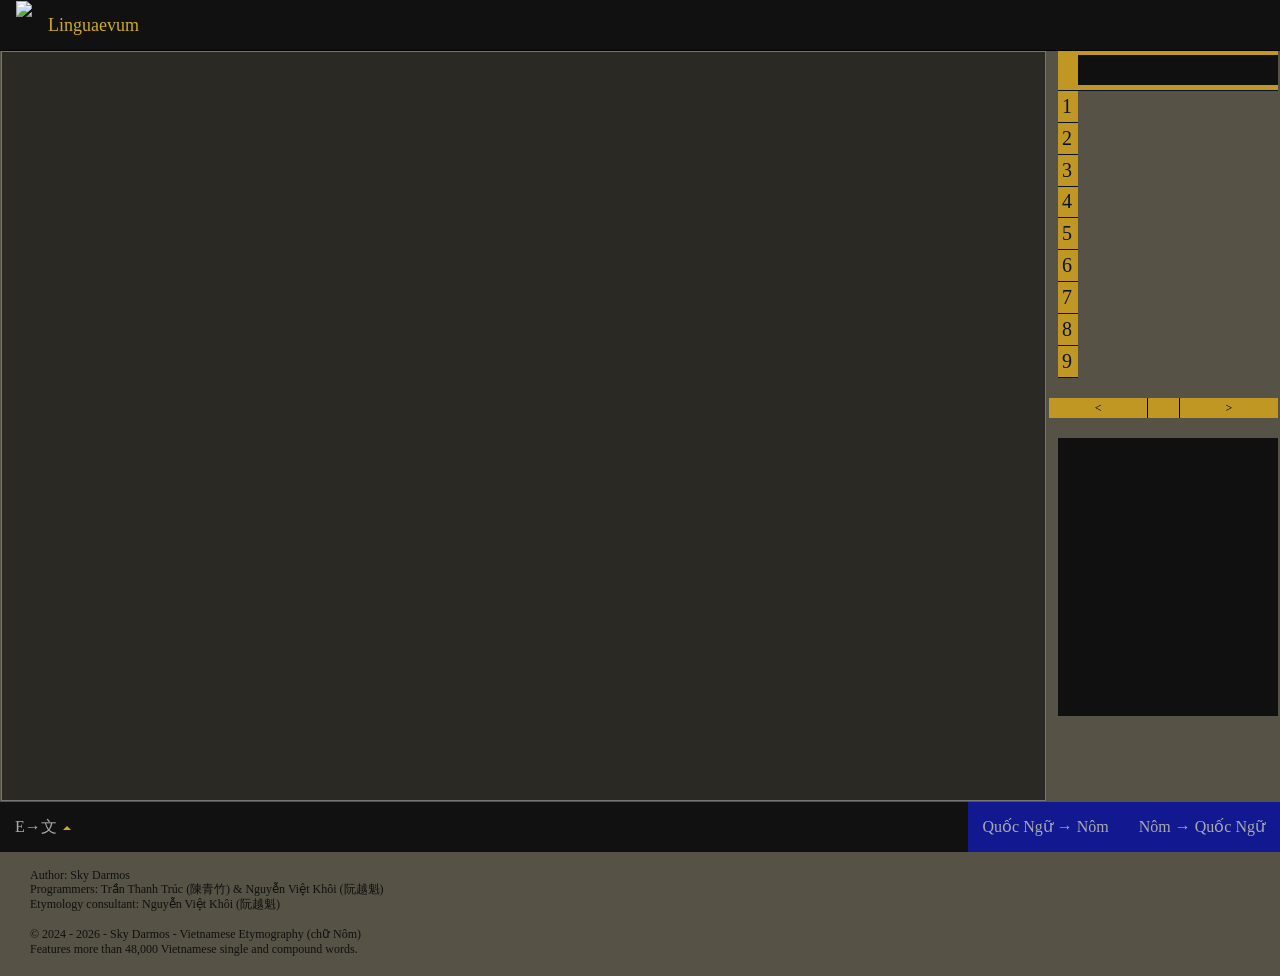
==== index.html @ 46ecf261 "optimize database format and query efficiency" ====
<!DOCTYPE html>
<html lang="en">
<head>
<meta charset="utf-8">
<meta name="viewport" content="width=device-width, initial-scale=1.0">
<title>Sinogram IME - Linguaevum</title>
<link rel="shortcut icon" type="image/x-icon" href="favicon.ico">
<link href="./css/styles.css" rel="stylesheet">

<script async src="https://www.googletagmanager.com/gtag/js?id=G-T99S46KJ26"></script>
<script>
  window.dataLayer = window.dataLayer || [];
  function gtag(){dataLayer.push(arguments);}
  gtag('js', new Date());
  gtag('config', 'G-T99S46KJ26');
</script>
</head>
<body>

<input type="hidden" id="DictGuide" value="Press SHIFT">

<div id="waitscreen"></div>

<div class="navbar navbar-inverse navbar-fixed-top">
    <div class="container">
        <div class="navbar-header">
            <img src="./Resources/tho.png" class="logo">
            <a class="navbar-brand" href="./">Linguaevum</a>
        </div>
    </div>
</div>

<div class="jumbotron">
    <table class="jumbotron-layout-table">
        <tr>
            <td class="jumbotron-main-cell">
                <textarea id="txtPad" onclick="offpad()"></textarea>
                <div id="txtPadout" onchange="focuspad()" onfocus="focuspad()"></div>
                <button id="copy_button" onclick="share()">Copy</button>
            </td>
            <td class="jumbotron-side-cell">
                <table id="outlist">
                    <tr>
                        <td></td>
                        <td><div id="rubytype"></div></td>
                    </tr>
                    <tr><td>1</td><td id="w1" class="outopt" onclick="setSelectedIndex(1)"></td></tr>
                    <tr><td>2</td><td id="w2" class="outopt" onclick="setSelectedIndex(2)"></td></tr>
                    <tr><td>3</td><td id="w3" class="outopt" onclick="setSelectedIndex(3)"></td></tr>
                    <tr><td>4</td><td id="w4" class="outopt" onclick="setSelectedIndex(4)"></td></tr>
                    <tr><td>5</td><td id="w5" class="outopt" onclick="setSelectedIndex(5)"></td></tr>
                    <tr><td>6</td><td id="w6" class="outopt" onclick="setSelectedIndex(6)"></td></tr>
                    <tr><td>7</td><td id="w7" class="outopt" onclick="setSelectedIndex(7)"></td></tr>
                    <tr><td>8</td><td id="w8" class="outopt" onclick="setSelectedIndex(8)"></td></tr>
                    <tr><td>9</td><td id="w9" class="outopt" onclick="setSelectedIndex(9)"></td></tr>
                </table>
                <table class="pager">
                    <tr>
                        <td onclick="leftopt()">&lt;</td>
                        <td></td>
                        <td onclick="rightopt()">&gt;</td>
                    </tr>
                </table>
                <div id="example" class="scrollable-menu"></div>
            </td>
        </tr>
    </table>
</div>

<nav class="navbar navbar-inverse wave-nav">
    <div class="container-fluid">
        <div class="navbar-header navbar-header-left">
            <ul class="nav navbar-nav navbar-left">
                <li class="dropup">
                    <a class="dropdown-toggle" data-toggle="dropdown">
                        <span id="kbname">E→文</span>
                        <span class="caret"></span>
                    </a>
                    <ul class="dropdown-menu">
                        <li id="kb0" onclick="optkeyboard(0)"><a>QWERTY→Sinograms</a></li>
                        <li id="kb1" onclick="optkeyboard(1)"><a>QWERTY→Phonograms</a></li>
                        <li id="kb2" onclick="optkeyboard(2)"><a>Phonograms→Sinograms</a></li>
                    </ul>
                </li>
            </ul>
        </div>
        <div class="navbar-header navbar-header-right">
            <ul class="nav navbar-nav navbar-right">
                <li class="convert-item">
                    <a class="convert-link" onclick="convertpad(1,20)" title="Convert romanized Quốc Ngữ text to Hán Nôm characters">Quốc Ngữ → Nôm</a>
                </li>
                <li class="convert-item">
                    <a class="convert-link" onclick="convertpad(0,20)" title="Convert Hán Nôm characters to romanized Quốc Ngữ text">Nôm → Quốc Ngữ</a>
                </li>
            </ul>
        </div>
    </div>
</nav>

<footer>
    <br><p class="footer-line">Author: Sky Darmos</p>
    <p class="footer-line">Programmers: Trần Thanh Trúc (陳青竹) & Nguyễn Việt Khôi (阮越魁)</p>
    <p class="footer-line">Etymology consultant: Nguyễn Việt Khôi (阮越魁)</p><br>
    <p class="footer-line">© 2024 - 2026 - Sky Darmos - Vietnamese Etymography (chữ Nôm)</p>
    <p class="footer-line">Features more than 48,000 Vietnamese single and compound words. </p>
</footer>

<script src="./Scripts/imedata.js"></script>
<script src="./Scripts/ime.js"></script>
<script src="./Scripts/dropdown.js"></script>
<script>
// The site used to be two separate pages (index.html for desktop, IMEmobile.html
// for touch devices) purely because of this one difference: touch keyboards don't
// reliably fire keypress/keyCode events, so composition has to be inferred by
// diffing txtPad's value on 'keyup' instead of reading key events directly.
// Both handlers now live together in ime.js (txtPadKeyInput for touch,
// txtPadKeyPressed/txtPadKeyTyped for physical keyboards); this is just the
// switch that picks which one to attach.
(function () {
    var txtPad = document.getElementById('txtPad');
    var usesTouchInput = ('ontouchstart' in window) || (navigator.maxTouchPoints > 0);

    if (usesTouchInput) {
        txtPad.addEventListener('keyup', txtPadKeyInput);
    } else {
        txtPad.addEventListener('keypress', txtPadKeyTyped);
        txtPad.addEventListener('keydown', txtPadKeyPressed);
        txtPad.addEventListener('keyup', txtPadKeyReleased);
    }
})();
</script>
</body>
</html>
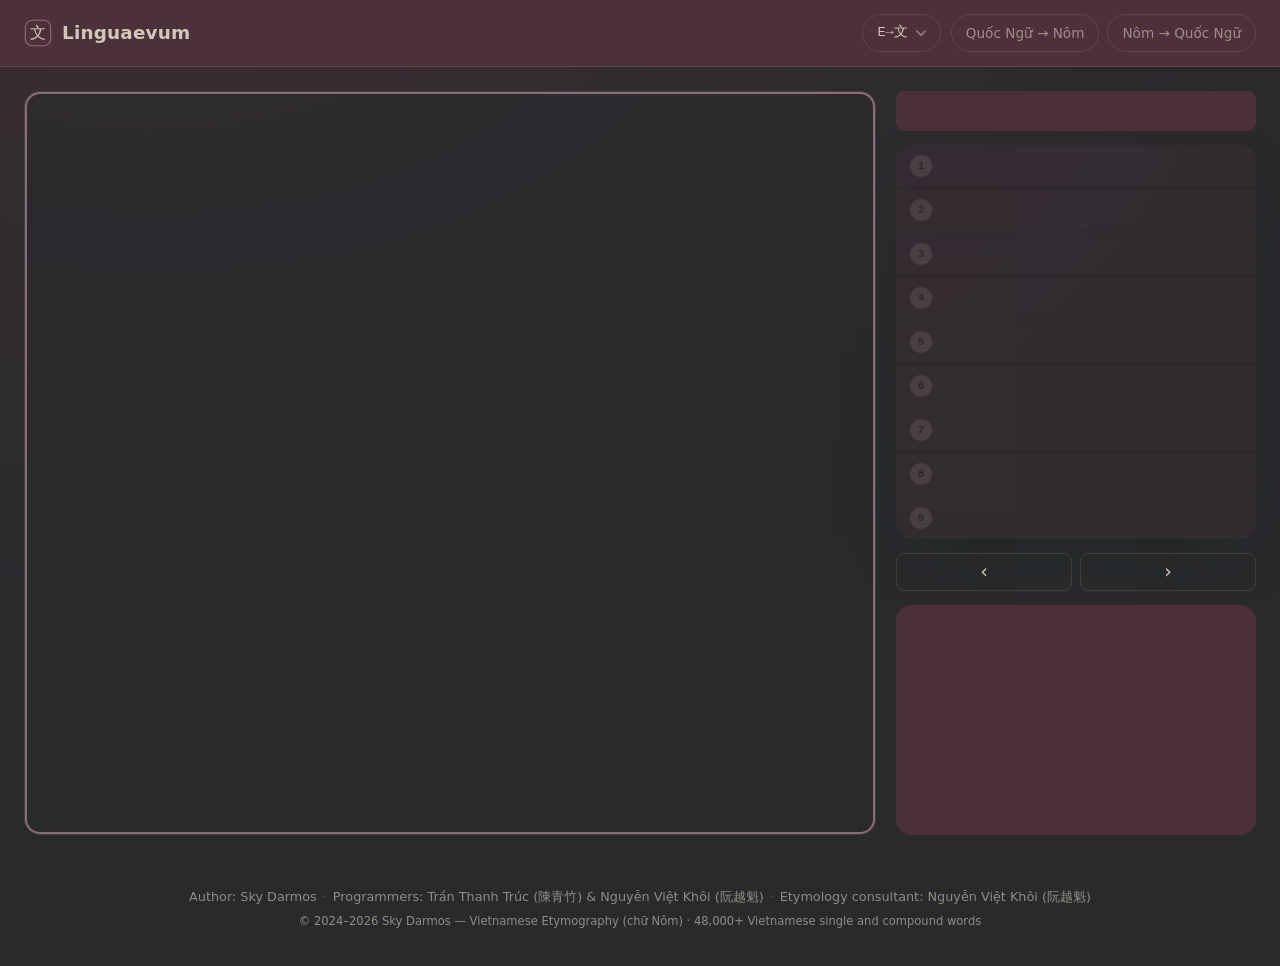
==== commit a287dc7e: "changed skin" ====
--- a/index.html
+++ b/index.html
@@ -3,8 +3,9 @@
 <head>
 <meta charset="utf-8">
 <meta name="viewport" content="width=device-width, initial-scale=1.0">
-<title>Sinogram IME - Linguaevum</title>
-<link rel="shortcut icon" type="image/x-icon" href="favicon.ico">
+<title>Linguaevum — Sinogram IME for Vietnamese Hán Nôm</title>
+<meta name="description" content="Type Vietnamese Quốc Ngữ and convert it to Hán Nôm (chữ Nôm) Sinographs, or the reverse, with a compound-aware dictionary of 48,000+ words.">
+<link rel="icon" type="image/svg+xml" href="./favicon.svg">
 <link href="./css/styles.css" rel="stylesheet">
 
 <script async src="https://www.googletagmanager.com/gtag/js?id=G-T99S46KJ26"></script>
@@ -17,92 +18,94 @@
 </head>
 <body>
 
-<input type="hidden" id="DictGuide" value="Press SHIFT">
+<a class="skip-link" href="#txtPad">Skip to composition field</a>
 
-<div id="waitscreen"></div>
+<input type="hidden" id="DictGuide" value="Hold Shift to see an example">
 
-<div class="navbar navbar-inverse navbar-fixed-top">
-    <div class="container">
-        <div class="navbar-header">
-            <img src="./Resources/tho.png" class="logo">
-            <a class="navbar-brand" href="./">Linguaevum</a>
-        </div>
-    </div>
+<div id="waitscreen" class="waitscreen" role="status" aria-live="polite">
+  <div class="waitscreen__spinner" aria-hidden="true">
+    <img src="./favicon.svg" alt="" class="waitscreen__mark">
+  </div>
+  <p class="waitscreen__text">Loading the Sino-Nôm dictionary…</p>
 </div>
 
-<div class="jumbotron">
-    <table class="jumbotron-layout-table">
-        <tr>
-            <td class="jumbotron-main-cell">
-                <textarea id="txtPad" onclick="offpad()"></textarea>
-                <div id="txtPadout" onchange="focuspad()" onfocus="focuspad()"></div>
-                <button id="copy_button" onclick="share()">Copy</button>
-            </td>
-            <td class="jumbotron-side-cell">
-                <table id="outlist">
-                    <tr>
-                        <td></td>
-                        <td><div id="rubytype"></div></td>
-                    </tr>
-                    <tr><td>1</td><td id="w1" class="outopt" onclick="setSelectedIndex(1)"></td></tr>
-                    <tr><td>2</td><td id="w2" class="outopt" onclick="setSelectedIndex(2)"></td></tr>
-                    <tr><td>3</td><td id="w3" class="outopt" onclick="setSelectedIndex(3)"></td></tr>
-                    <tr><td>4</td><td id="w4" class="outopt" onclick="setSelectedIndex(4)"></td></tr>
-                    <tr><td>5</td><td id="w5" class="outopt" onclick="setSelectedIndex(5)"></td></tr>
-                    <tr><td>6</td><td id="w6" class="outopt" onclick="setSelectedIndex(6)"></td></tr>
-                    <tr><td>7</td><td id="w7" class="outopt" onclick="setSelectedIndex(7)"></td></tr>
-                    <tr><td>8</td><td id="w8" class="outopt" onclick="setSelectedIndex(8)"></td></tr>
-                    <tr><td>9</td><td id="w9" class="outopt" onclick="setSelectedIndex(9)"></td></tr>
-                </table>
-                <table class="pager">
-                    <tr>
-                        <td onclick="leftopt()">&lt;</td>
-                        <td></td>
-                        <td onclick="rightopt()">&gt;</td>
-                    </tr>
-                </table>
-                <div id="example" class="scrollable-menu"></div>
-            </td>
-        </tr>
-    </table>
-</div>
+<header class="site-header">
+  <div class="site-header__inner">
+    <a class="brand" href="./">
+      <img src="./favicon.svg" alt="" class="brand-mark" width="28" height="28">
+      <span class="brand-name">Linguaevum</span>
+    </a>
 
-<nav class="navbar navbar-inverse wave-nav">
-    <div class="container-fluid">
-        <div class="navbar-header navbar-header-left">
-            <ul class="nav navbar-nav navbar-left">
-                <li class="dropup">
-                    <a class="dropdown-toggle" data-toggle="dropdown">
-                        <span id="kbname">E→文</span>
-                        <span class="caret"></span>
-                    </a>
-                    <ul class="dropdown-menu">
-                        <li id="kb0" onclick="optkeyboard(0)"><a>QWERTY→Sinograms</a></li>
-                        <li id="kb1" onclick="optkeyboard(1)"><a>QWERTY→Phonograms</a></li>
-                        <li id="kb2" onclick="optkeyboard(2)"><a>Phonograms→Sinograms</a></li>
-                    </ul>
-                </li>
-            </ul>
-        </div>
-        <div class="navbar-header navbar-header-right">
-            <ul class="nav navbar-nav navbar-right">
-                <li class="convert-item">
-                    <a class="convert-link" onclick="convertpad(1,20)" title="Convert romanized Quốc Ngữ text to Hán Nôm characters">Quốc Ngữ → Nôm</a>
-                </li>
-                <li class="convert-item">
-                    <a class="convert-link" onclick="convertpad(0,20)" title="Convert Hán Nôm characters to romanized Quốc Ngữ text">Nôm → Quốc Ngữ</a>
-                </li>
-            </ul>
-        </div>
+    <div class="toolbar">
+      <div class="menu" id="mode-menu">
+        <button type="button" class="menu-toggle" data-toggle="menu" aria-haspopup="true" aria-expanded="false" aria-controls="mode-menu-panel">
+          <span id="kbname">E→文</span>
+          <svg class="menu-caret" viewBox="0 0 12 8" width="10" height="7" aria-hidden="true">
+            <path d="M1 1l5 5 5-5" fill="none" stroke="currentColor" stroke-width="1.6" stroke-linecap="round" stroke-linejoin="round"/>
+          </svg>
+        </button>
+        <ul class="menu-panel" id="mode-menu-panel">
+          <li><button type="button" id="kb0" class="menu-item" onclick="optkeyboard(0)">QWERTY → Sinograms</button></li>
+          <li><button type="button" id="kb1" class="menu-item" onclick="optkeyboard(1)">QWERTY → Phonograms</button></li>
+          <li><button type="button" id="kb2" class="menu-item" onclick="optkeyboard(2)">Phonograms → Sinograms</button></li>
+        </ul>
+      </div>
+
+      <div class="convert-group" role="group" aria-label="Convert direction">
+        <button type="button" class="convert-btn" onclick="convertpad(1,20)" title="Convert romanized Quốc Ngữ text to Hán Nôm characters">Quốc Ngữ → Nôm</button>
+        <button type="button" class="convert-btn" onclick="convertpad(0,20)" title="Convert Hán Nôm characters to romanized Quốc Ngữ text">Nôm → Quốc Ngữ</button>
+      </div>
     </div>
-</nav>
+  </div>
+</header>
 
-<footer>
-    <br><p class="footer-line">Author: Sky Darmos</p>
-    <p class="footer-line">Programmers: Trần Thanh Trúc (陳青竹) & Nguyễn Việt Khôi (阮越魁)</p>
-    <p class="footer-line">Etymology consultant: Nguyễn Việt Khôi (阮越魁)</p><br>
-    <p class="footer-line">© 2024 - 2026 - Sky Darmos - Vietnamese Etymography (chữ Nôm)</p>
-    <p class="footer-line">Features more than 48,000 Vietnamese single and compound words. </p>
+<main class="workbench">
+  <section class="input-pane" aria-label="Text composition">
+    <label for="txtPad" class="visually-hidden">Compose text</label>
+    <textarea id="txtPad" class="pad" onclick="offpad()" spellcheck="false" autocomplete="off" autocapitalize="off"></textarea>
+
+    <div id="output-panel" class="output-panel">
+      <div id="txtPadout" class="pad" role="status" aria-live="polite" aria-label="Converted text"></div>
+      <button type="button" id="copy_button" class="copy-btn" onclick="share()">
+        <span class="copy-btn__label">Copy</span>
+        <span class="copy-btn__label copy-btn__label--copied">Copied</span>
+      </button>
+    </div>
+  </section>
+
+  <aside class="side-rail" aria-label="Candidates">
+    <div id="rubytype" class="composition"></div>
+
+    <div id="outlist" class="candidate-list" aria-label="Character candidates">
+      <button type="button" class="outopt" id="w1" onclick="setSelectedIndex(1)" aria-selected="false"></button>
+      <button type="button" class="outopt" id="w2" onclick="setSelectedIndex(2)" aria-selected="false"></button>
+      <button type="button" class="outopt" id="w3" onclick="setSelectedIndex(3)" aria-selected="false"></button>
+      <button type="button" class="outopt" id="w4" onclick="setSelectedIndex(4)" aria-selected="false"></button>
+      <button type="button" class="outopt" id="w5" onclick="setSelectedIndex(5)" aria-selected="false"></button>
+      <button type="button" class="outopt" id="w6" onclick="setSelectedIndex(6)" aria-selected="false"></button>
+      <button type="button" class="outopt" id="w7" onclick="setSelectedIndex(7)" aria-selected="false"></button>
+      <button type="button" class="outopt" id="w8" onclick="setSelectedIndex(8)" aria-selected="false"></button>
+      <button type="button" class="outopt" id="w9" onclick="setSelectedIndex(9)" aria-selected="false"></button>
+    </div>
+
+    <div class="pager" role="group" aria-label="More candidates">
+      <button type="button" class="pager-btn" onclick="leftopt()" aria-label="Previous candidates">‹</button>
+      <button type="button" class="pager-btn" onclick="rightopt()" aria-label="Next candidates">›</button>
+    </div>
+
+    <div id="example" class="examples scrollable-menu"></div>
+  </aside>
+</main>
+
+<footer class="site-footer">
+  <p class="site-footer__credits">
+    <span>Author: Sky Darmos</span>
+    <span class="dot" aria-hidden="true">·</span>
+    <span>Programmers: Trần Thanh Trúc (陳青竹) &amp; Nguyễn Việt Khôi (阮越魁)</span>
+    <span class="dot" aria-hidden="true">·</span>
+    <span>Etymology consultant: Nguyễn Việt Khôi (阮越魁)</span>
+  </p>
+  <p class="site-footer__meta">© 2024–2026 Sky Darmos — Vietnamese Etymography (chữ Nôm) · 48,000+ Vietnamese single and compound words</p>
 </footer>
 
 <script src="./Scripts/imedata.js"></script>
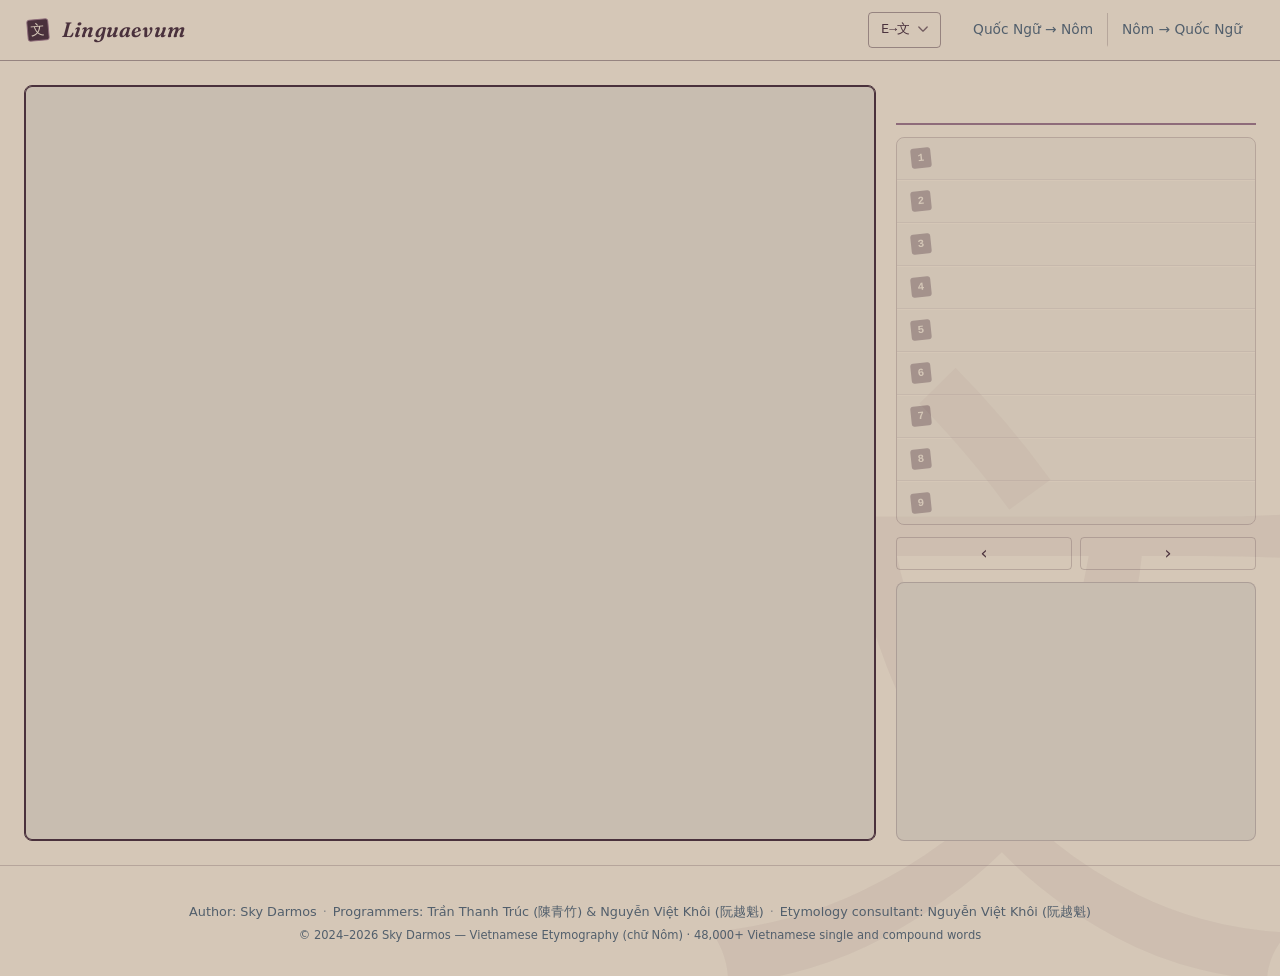
==== commit ebee0a00: "paper-ink theme" ====
--- a/index.html
+++ b/index.html
@@ -6,6 +6,9 @@
 <title>Linguaevum — Sinogram IME for Vietnamese Hán Nôm</title>
 <meta name="description" content="Type Vietnamese Quốc Ngữ and convert it to Hán Nôm (chữ Nôm) Sinographs, or the reverse, with a compound-aware dictionary of 48,000+ words.">
 <link rel="icon" type="image/svg+xml" href="./favicon.svg">
+<link rel="preconnect" href="https://fonts.googleapis.com">
+<link rel="preconnect" href="https://fonts.gstatic.com" crossorigin>
+<link href="https://fonts.googleapis.com/css2?family=Fraunces:ital,wght@0,500;0,600;1,500;1,600&display=swap" rel="stylesheet">
 <link href="./css/styles.css" rel="stylesheet">
 
 <script async src="https://www.googletagmanager.com/gtag/js?id=G-T99S46KJ26"></script>
--- a/css/styles.css
+++ b/css/styles.css
@@ -0,0 +1,740 @@
+/* ==========================================================================
+   Linguaevum — Sinogram IME
+   Skin: "ink on paper" — a chop-stamp / manuscript reading built from
+   exactly four colors, each doing one job:
+
+     --paper (Oyster Linen)  page ground, and the reversed-out text that
+                              sits on filled ink/accent shapes
+     --ink   (Smoked Plum)   body copy, structure, filled buttons, the
+                              selected-candidate state, the seal stamp
+     --slate (Slate Blue)    hairline borders, muted/secondary text,
+                              panel tint
+     --mauve (Heather Mauve) the one accent — focus rings, hover states,
+                              links, the composition caret rule
+
+   No fifth color. No dark-mode glass panels. The previous skin was a
+   dark translucent-card UI; this one reads like a page from a Nôm
+   printed text — paper ground, ink-stamped controls, hairline rules
+   instead of shadows. See design notes at the end of this file.
+   ========================================================================== */
+
+:root {
+  --paper: #D5C7B7;
+  --mauve: #8E6B7A;
+  --slate: #525F6C;
+  --ink: #4A313C;
+
+  --color-bg: var(--paper);
+  --color-surface: color-mix(in srgb, var(--paper) 90%, var(--slate) 10%);
+  --color-surface-strong: color-mix(in srgb, var(--paper) 80%, var(--slate) 20%);
+  --color-text: var(--ink);
+  --color-text-muted: var(--slate);
+  --color-on-ink: var(--paper);
+  --color-accent: var(--mauve);
+  --color-border: color-mix(in srgb, var(--ink) 22%, transparent);
+  --color-border-strong: color-mix(in srgb, var(--ink) 45%, transparent);
+  --color-hover-fill: color-mix(in srgb, var(--paper) 78%, var(--mauve) 22%);
+  --color-watermark: color-mix(in srgb, var(--ink) 5%, transparent);
+
+  --radius-sm: 4px;
+  --radius-md: 8px;
+  --radius-full: 999px;
+
+  --font-ui: Lexend, system-ui, -apple-system, sans-serif;
+  --font-display: 'Fraunces', Lexend, Georgia, serif;
+  --font-mono: ui-monospace, "SF Mono", Menlo, Consolas, monospace;
+  --font-content: Lexend, SimSun, SimSun-ExtB, SimSun-ExtG, Jigmo3, HanaMinA, HanaMinB,
+    "BabelStone Han", Sawndip, "Nom Na Tong", 'Han-Nom Gothic Supplement';
+
+  --header-h: 64px;
+}
+
+/* ---- Reset ---------------------------------------------------------- */
+
+*, *::before, *::after { box-sizing: border-box; }
+
+html {
+  -webkit-text-size-adjust: 100%;
+  -webkit-tap-highlight-color: transparent;
+}
+
+body {
+  margin: 0;
+  min-height: 100vh;
+  min-height: 100dvh;
+  font-family: var(--font-ui);
+  font-size: 16px;
+  line-height: 1.5;
+  color: var(--color-text);
+  background: var(--color-bg);
+  position: relative;
+}
+
+/* The one deliberate flourish: a huge, near-invisible 文 watermark
+   anchored to the page corner. Everything else in this skin is quiet
+   hairlines and flat fills — this is the single place spending that
+   boldness, per the brief's own subject matter. */
+body::before {
+  content: "文";
+  position: fixed;
+  right: -4vw;
+  bottom: -12vh;
+  font-family: var(--font-content);
+  font-size: min(60vw, 640px);
+  line-height: 1;
+  color: var(--color-watermark);
+  pointer-events: none;
+  z-index: 0;
+  user-select: none;
+}
+
+a { color: inherit; text-decoration: none; cursor: pointer; }
+
+button {
+  margin: 0;
+  padding: 0;
+  border: 0;
+  background: none;
+  font-family: inherit;
+  font-size: inherit;
+  line-height: inherit;
+  color: inherit;
+  cursor: pointer;
+  -webkit-appearance: none;
+  appearance: none;
+}
+
+textarea { font-family: inherit; }
+
+table { border-collapse: collapse; border-spacing: 0; }
+img { vertical-align: middle; max-width: 100%; }
+
+a:focus-visible,
+button:focus-visible,
+[tabindex]:focus-visible {
+  outline: 2px solid var(--ink);
+  outline-offset: 2px;
+  border-radius: var(--radius-sm);
+}
+
+@media (prefers-reduced-motion: reduce) {
+  *, *::before, *::after {
+    animation-duration: 0.01ms !important;
+    animation-iteration-count: 1 !important;
+    transition-duration: 0.01ms !important;
+    scroll-behavior: auto !important;
+  }
+}
+
+/* ---- Fonts ------------------------------------------------------------ */
+/* Content font stack is untouched — load-bearing glyph coverage for
+   Hán Nôm rendering, not a style choice. Fraunces (UI display face,
+   loaded via <link> in index.html) is new: it carries the "printed
+   manuscript" character on the wordmark and the waitscreen line, while
+   Lexend keeps handling body/chrome for legibility. */
+
+@font-face {
+  font-family: Lexend;
+  src: url('../fonts/Lexend-VariableFont_wght.ttf') format('truetype');
+  font-display: swap
+}
+
+@font-face {
+  font-family: 'Han-Nom Gothic Supplement';
+  src: local('Han-Nom Gothic'), url('../fonts/hannom-gothic-supplement.woff') format('woff'), url('../fonts/hannom-gothic-supplement.ttf') format('truetype');
+  font-display: swap
+}
+
+@font-face {
+  font-family: Sawndip;
+  src: url('../fonts/Sawndip0.ttf') format('truetype');
+  font-display: swap
+}
+
+@font-face {
+  font-family: Jigmo3;
+  src: url('../fonts/Jigmo3.ttf') format('truetype');
+  font-display: swap
+}
+
+@font-face {
+  font-family: "Nom Na Tong";
+  src: url('../fonts/NomNaTongLight.ttf#iefix') format('embedded-opentype');
+  font-display: swap
+}
+
+@font-face {
+  font-family: SimSun;
+  src: url('../fonts/simsun.ttc') format('truetype');
+  font-display: swap
+}
+
+@font-face {
+  font-family: SimSun-ExtB;
+  src: url('../fonts/simsunb.ttf') format('truetype');
+  font-display: swap
+}
+
+@font-face {
+  font-family: SimSun-ExtG;
+  src: url('../fonts/SimsunExtG.ttf') format('truetype');
+  font-display: swap
+}
+
+@font-face {
+  font-family: "BabelStone Han";
+  src: url('../fonts/BabelStoneHan.ttf') format('truetype');
+  font-display: swap
+}
+
+/* ---- Utility ------------------------------------------------------------ */
+
+.visually-hidden {
+  position: absolute;
+  width: 1px;
+  height: 1px;
+  padding: 0;
+  margin: -1px;
+  overflow: hidden;
+  clip: rect(0, 0, 0, 0);
+  white-space: nowrap;
+  border: 0;
+}
+
+.skip-link {
+  position: absolute;
+  top: -100%;
+  left: 12px;
+  z-index: 1200;
+  padding: 10px 16px;
+  background: var(--ink);
+  color: var(--color-on-ink);
+  border-radius: var(--radius-sm);
+  font-weight: 600;
+  transition: top .15s ease;
+}
+
+.skip-link:focus {
+  top: 12px;
+  outline: 2px solid var(--mauve);
+  outline-offset: 2px;
+}
+
+/* ---- Waitscreen ---------------------------------------------------- */
+
+.waitscreen {
+  position: fixed;
+  inset: 0;
+  z-index: 1000;
+  display: flex;
+  flex-direction: column;
+  align-items: center;
+  justify-content: center;
+  gap: 16px;
+  background: var(--color-bg);
+}
+
+.waitscreen__spinner {
+  position: relative;
+  width: 52px;
+  height: 52px;
+  display: flex;
+  align-items: center;
+  justify-content: center;
+}
+
+.waitscreen__spinner::before {
+  content: "";
+  position: absolute;
+  inset: -10px;
+  border-radius: 50%;
+  border: 2px solid var(--color-border);
+  border-top-color: var(--mauve);
+  animation: linguaevum-spin 0.9s linear infinite;
+}
+
+.waitscreen__mark {
+  width: 40px;
+  height: 40px;
+}
+
+.waitscreen__text {
+  margin: 0;
+  font-family: var(--font-display);
+  font-style: italic;
+  font-size: 1.05rem;
+  color: var(--color-text-muted);
+}
+
+@keyframes linguaevum-spin {
+  to { transform: rotate(360deg); }
+}
+
+/* ---- Header ---------------------------------------------------------
+   Flat paper ground, a single hairline rule underneath — a page break,
+   not a filled toolbar. */
+
+.site-header {
+  position: sticky;
+  top: 0;
+  z-index: 100;
+  background: var(--color-bg);
+  border-bottom: 1px solid var(--color-border-strong);
+}
+
+.site-header__inner {
+  max-width: 1400px;
+  margin: 0 auto;
+  padding: 12px 24px;
+  display: flex;
+  flex-wrap: wrap;
+  align-items: center;
+  justify-content: space-between;
+  gap: 12px;
+}
+
+.brand {
+  display: flex;
+  align-items: center;
+  gap: 10px;
+}
+
+.brand:hover .brand-name, .brand:focus-visible .brand-name {
+  color: var(--mauve);
+}
+
+.brand-mark {
+  flex: 0 0 auto;
+}
+
+.brand-name {
+  font-family: var(--font-display);
+  font-style: italic;
+  font-weight: 600;
+  font-size: 1.3rem;
+  letter-spacing: .01em;
+  white-space: nowrap;
+  transition: color .12s ease;
+}
+
+.toolbar {
+  display: flex;
+  flex-wrap: wrap;
+  align-items: center;
+  gap: 18px;
+}
+
+/* ---- Menu (mode picker) ------------------------------------------------
+   Rectangular chip, hairline border, small radius — a stamped tab, not
+   a pill. Fills solid ink on open/hover rather than floating a shadow. */
+
+.menu {
+  position: relative;
+}
+
+.menu-toggle {
+  display: flex;
+  align-items: center;
+  gap: 8px;
+  padding: 7px 12px;
+  border: 1px solid var(--color-border-strong);
+  border-radius: var(--radius-sm);
+  color: var(--color-text);
+  font-family: var(--font-mono);
+  font-size: .82rem;
+  transition: background-color .12s ease, color .12s ease;
+}
+
+.menu-toggle:hover,
+.menu.is-open .menu-toggle {
+  background: var(--ink);
+  color: var(--color-on-ink);
+  border-color: var(--ink);
+}
+
+.menu-caret {
+  color: currentColor;
+  opacity: .7;
+  transition: transform .15s ease;
+}
+
+.menu.is-open .menu-caret {
+  transform: rotate(180deg);
+}
+
+.menu-panel {
+  position: absolute;
+  top: calc(100% + 6px);
+  left: 0;
+  z-index: 110;
+  min-width: 230px;
+  margin: 0;
+  padding: 4px;
+  list-style: none;
+  background: var(--color-bg);
+  border: 1px solid var(--color-border-strong);
+  border-radius: var(--radius-sm);
+  opacity: 0;
+  visibility: hidden;
+  transform: translateY(-4px);
+  transition: opacity .12s ease, transform .12s ease, visibility .12s;
+}
+
+.menu.is-open .menu-panel {
+  opacity: 1;
+  visibility: visible;
+  transform: translateY(0);
+}
+
+.menu-item {
+  display: block;
+  width: 100%;
+  padding: 8px 10px;
+  border-radius: var(--radius-sm);
+  color: var(--color-text);
+  font-size: .88rem;
+  text-align: left;
+}
+
+.menu-item:hover {
+  background: var(--color-hover-fill);
+  color: var(--ink);
+}
+
+/* ---- Convert direction ------------------------------------------------
+   Text buttons with an underline accent, split by a hairline divider —
+   two facing pages of a book, not a button pair. */
+
+.convert-group {
+  display: flex;
+  align-items: center;
+  gap: 0;
+}
+
+.convert-btn {
+  position: relative;
+  padding: 6px 14px;
+  color: var(--color-text-muted);
+  font-size: .86rem;
+  white-space: nowrap;
+  border-bottom: 2px solid transparent;
+  transition: color .15s ease, border-color .15s ease;
+}
+
+.convert-group .convert-btn + .convert-btn {
+  border-left: 1px solid var(--color-border);
+}
+
+.convert-btn:hover {
+  color: var(--ink);
+  border-bottom-color: var(--mauve);
+}
+
+/* ---- Workbench (main grid) ------------------------------------------ */
+
+.workbench {
+  position: relative;
+  z-index: 1;
+  max-width: 1400px;
+  margin: 0 auto;
+  padding: 24px;
+  display: grid;
+  grid-template-columns: minmax(0, 1fr) minmax(280px, 360px);
+  gap: 20px;
+}
+
+/* ---- Input pane ------------------------------------------------------ */
+
+.input-pane {
+  position: relative;
+  min-width: 0;
+  display: flex;
+  align-items: stretch;
+  gap: 16px;
+  height: calc(100dvh - var(--header-h) - 80px);
+}
+
+.pad {
+  display: block;
+  width: 100%;
+  min-width: 0;
+  flex: 1 1 0;
+  padding: 20px;
+  border: 1px solid var(--color-border);
+  border-radius: var(--radius-md);
+  background: var(--color-surface);
+  color: var(--color-text);
+  font-family: var(--font-content);
+  font-size: clamp(16px, 1.3vw, 20px);
+  line-height: 1.6;
+  resize: none;
+  height: 100%;
+}
+
+#txtPad { outline: none; }
+
+#txtPad::placeholder { color: var(--color-text-muted); }
+
+#txtPad:focus-visible {
+  border-color: var(--ink);
+  box-shadow: inset 0 0 0 1px var(--ink);
+}
+
+.output-panel {
+  position: relative;
+  display: none;
+  flex: 1 1 0;
+  min-width: 0;
+}
+
+#txtPadout {
+  height: 100%;
+  overflow: auto;
+  background: var(--color-surface-strong);
+}
+
+.copy-btn {
+  position: absolute;
+  top: 12px;
+  right: 12px;
+  z-index: 5;
+  display: none;
+  padding: 7px 16px;
+  border-radius: var(--radius-sm);
+  background: var(--ink);
+  color: var(--color-on-ink);
+  font-weight: 600;
+  font-size: .8rem;
+  transition: background-color .12s ease;
+}
+
+.copy-btn:hover { background: var(--mauve); }
+
+.copy-btn__label--copied { display: none; }
+.copy-btn.is-copied .copy-btn__label:not(.copy-btn__label--copied) { display: none; }
+.copy-btn.is-copied .copy-btn__label--copied { display: inline; }
+
+/* ---- Side rail ------------------------------------------------------- */
+
+.side-rail {
+  position: relative;
+  z-index: 1;
+  display: flex;
+  flex-direction: column;
+  gap: 12px;
+  min-width: 0;
+}
+
+.composition {
+  flex: 0 0 auto;
+  min-height: 40px;
+  padding: 8px 4px;
+  border-bottom: 2px solid var(--mauve);
+  color: var(--color-text);
+  font-family: var(--font-content);
+  font-size: 1.15rem;
+  letter-spacing: .01em;
+}
+
+.candidate-list {
+  flex: 0 0 auto;
+  display: flex;
+  flex-direction: column;
+  gap: 1px;
+  counter-reset: candidate;
+  border: 1px solid var(--color-border);
+  border-radius: var(--radius-md);
+  overflow: hidden;
+}
+
+.outopt {
+  counter-increment: candidate;
+  display: flex;
+  align-items: center;
+  gap: 12px;
+  width: 100%;
+  min-height: 42px;
+  padding: 6px 14px;
+  background: var(--color-surface);
+  color: var(--color-text);
+  font-family: var(--font-content);
+  font-size: 1.05rem;
+  text-align: left;
+  transition: background-color .12s ease, color .12s ease;
+}
+
+.candidate-list .outopt:not(:last-child) {
+  border-bottom: 1px solid var(--color-border);
+}
+
+/* Candidate index badge: a small rotated ink "chop" square, rather than
+   a centered circle — the seal-stamp motif carried down from the brand
+   mark, reversed onto every candidate row. */
+.outopt::before {
+  content: counter(candidate);
+  flex: 0 0 auto;
+  display: inline-flex;
+  align-items: center;
+  justify-content: center;
+  width: 20px;
+  height: 20px;
+  border-radius: 3px;
+  background: var(--ink);
+  color: var(--color-on-ink);
+  font-family: var(--font-mono);
+  font-size: .68rem;
+  font-weight: 600;
+  transform: rotate(-6deg);
+}
+
+.outopt:empty {
+  opacity: .35;
+  pointer-events: none;
+}
+
+.outopt:not(:empty):hover {
+  background: var(--color-hover-fill);
+}
+
+.outopt.is-selected {
+  background: var(--ink);
+  color: var(--color-on-ink);
+}
+
+.outopt.is-selected::before {
+  background: var(--mauve);
+  color: var(--color-on-ink);
+  transform: rotate(0deg);
+}
+
+.pager {
+  flex: 0 0 auto;
+  display: flex;
+  gap: 8px;
+}
+
+.pager-btn {
+  flex: 1;
+  padding: 7px;
+  border: 1px solid var(--color-border);
+  border-radius: var(--radius-sm);
+  color: var(--color-text);
+  font-size: 1.1rem;
+  line-height: 1;
+  transition: background-color .12s ease, border-color .12s ease, color .12s ease;
+}
+
+.pager-btn:hover {
+  background: var(--ink);
+  color: var(--color-on-ink);
+  border-color: var(--ink);
+}
+
+.examples {
+  flex: 1 1 auto;
+  min-height: 120px;
+  padding: 10px 12px;
+  border: 1px solid var(--color-border);
+  border-radius: var(--radius-md);
+  background: var(--color-surface);
+  color: var(--color-text);
+  overflow: auto;
+}
+
+.examples table { width: 100%; }
+.examples td { padding: 6px 4px; line-height: 1.3; }
+
+.scrollable-menu::-webkit-scrollbar { width: 4px; }
+.scrollable-menu::-webkit-scrollbar-thumb {
+  border-radius: 3px;
+  background-color: var(--slate);
+}
+
+/* ---- Footer ------------------------------------------------------------ */
+
+.site-footer {
+  position: relative;
+  z-index: 1;
+  max-width: 1400px;
+  margin: 0 auto;
+  padding: 24px 24px 32px;
+  text-align: center;
+  color: var(--color-text-muted);
+  border-top: 1px solid var(--color-border);
+}
+
+.site-footer__credits {
+  margin: 12px 0 6px;
+  display: flex;
+  flex-wrap: wrap;
+  justify-content: center;
+  gap: 6px;
+  font-size: .8rem;
+}
+
+.site-footer__credits .dot { opacity: .6; }
+
+.site-footer__meta {
+  margin: 0;
+  font-size: .72rem;
+}
+
+/* ---- Responsive ------------------------------------------------------ */
+
+@media (max-width: 767px) {
+  .site-header__inner { padding: 10px 16px; }
+
+  .workbench {
+    grid-template-columns: 1fr;
+    padding: 16px;
+    gap: 16px;
+  }
+
+  .input-pane {
+    flex-direction: column;
+  }
+
+  .pad {
+    height: min(60vh, 520px);
+    font-size: 16px;
+    padding: 16px;
+  }
+
+  .output-panel {
+    height: min(60vh, 520px);
+  }
+
+  .convert-btn, .menu-toggle {
+    padding: 6px 10px;
+    font-size: .76rem;
+  }
+
+  body::before { font-size: 80vw; bottom: -8vh; }
+}
+
+@media (max-width: 420px) {
+  .brand-name { font-size: 1.1rem; }
+  .convert-btn { padding: 5px 8px; font-size: .7rem; }
+}
+
+/* ==========================================================================
+   Design notes (for handoff — not shipped, safe to strip)
+   --------------------------------------------------------------------------
+   Plan reviewed against the brief before building:
+     Color  — paper/ink/slate/mauve, one role each, no fifth color, no
+              gradients. (Previous skin used a dark charcoal ground not in
+              the given 4; dropped entirely rather than kept as a hidden
+              5th token.)
+     Type   — Fraunces (display, wordmark + waitscreen line only) paired
+              with Lexend (UI/body, unchanged). Content font stack
+              (Sino-Nom glyphs) untouched — explicitly load-bearing.
+     Layout — same grid/flow as before (nothing in ime.js/dropdown.js's
+              DOM contract changed), but chrome swapped from filled
+              dark cards + pill buttons + shadows to paper ground +
+              hairline rules + small-radius "stamped" chips, with a
+              single oversized 文 watermark as the one bold gesture.
+     Motif  — the seal-stamp: brand mark, candidate-index badges, and
+              the selected-candidate inversion all share the same
+              ink-square/rotated-chop language, so the accent feels
+              specific to a Hán Nôm tool rather than a generic UI kit.
+   ========================================================================== */
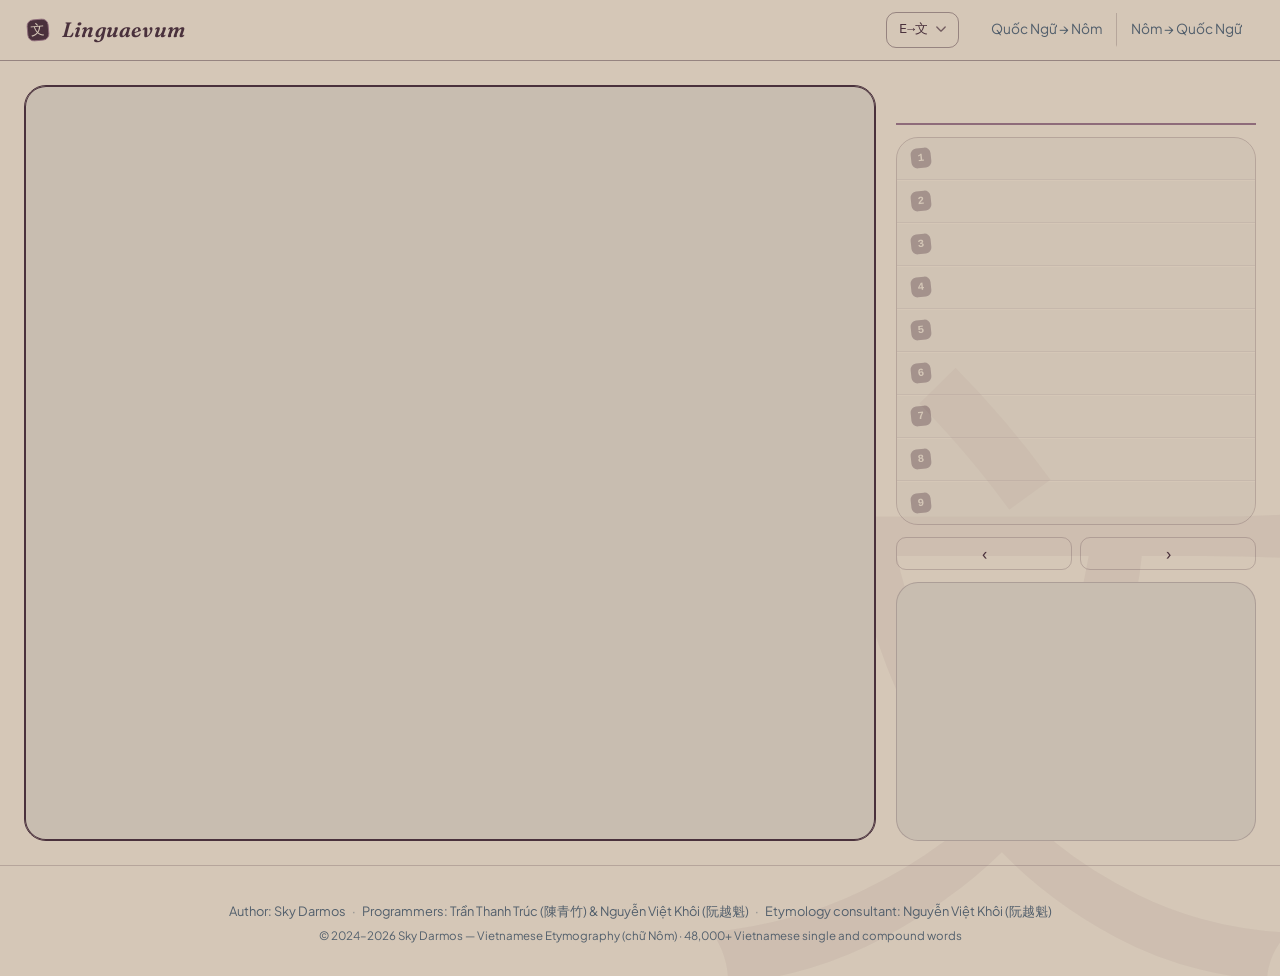
==== commit 6f386c50: "rounded corners" ====
--- a/index.html
+++ b/index.html
@@ -8,7 +8,7 @@
 <link rel="icon" type="image/svg+xml" href="./favicon.svg">
 <link rel="preconnect" href="https://fonts.googleapis.com">
 <link rel="preconnect" href="https://fonts.gstatic.com" crossorigin>
-<link href="https://fonts.googleapis.com/css2?family=Fraunces:ital,wght@0,500;0,600;1,500;1,600&display=swap" rel="stylesheet">
+<link href="https://fonts.googleapis.com/css2?family=Fraunces:ital,wght@0,500;0,600;1,500;1,600&family=Plus+Jakarta+Sans:ital,wght@0,400;0,500;0,600;0,700;1,500&display=swap" rel="stylesheet">
 <link href="./css/styles.css" rel="stylesheet">
 
 <script async src="https://www.googletagmanager.com/gtag/js?id=G-T99S46KJ26"></script>
--- a/css/styles.css
+++ b/css/styles.css
@@ -36,11 +36,12 @@
   --color-hover-fill: color-mix(in srgb, var(--paper) 78%, var(--mauve) 22%);
   --color-watermark: color-mix(in srgb, var(--ink) 5%, transparent);
 
-  --radius-sm: 4px;
-  --radius-md: 8px;
+  --radius-sm: 10px;
+  --radius-md: 16px;
+  --radius-lg: 22px;
   --radius-full: 999px;
 
-  --font-ui: Lexend, system-ui, -apple-system, sans-serif;
+  --font-ui: 'Plus Jakarta Sans', Lexend, system-ui, -apple-system, sans-serif;
   --font-display: 'Fraunces', Lexend, Georgia, serif;
   --font-mono: ui-monospace, "SF Mono", Menlo, Consolas, monospace;
   --font-content: Lexend, SimSun, SimSun-ExtB, SimSun-ExtG, Jigmo3, HanaMinA, HanaMinB,
@@ -128,10 +129,14 @@
 
 /* ---- Fonts ------------------------------------------------------------ */
 /* Content font stack is untouched — load-bearing glyph coverage for
-   Hán Nôm rendering, not a style choice. Fraunces (UI display face,
-   loaded via <link> in index.html) is new: it carries the "printed
-   manuscript" character on the wordmark and the waitscreen line, while
-   Lexend keeps handling body/chrome for legibility. */
+   Hán Nôm rendering, not a style choice; Lexend stays first in that
+   stack as the Latin fallback next to the CJK/Nôm faces.
+   Fraunces (loaded via <link> in index.html) carries the "printed
+   manuscript" character on the wordmark and the waitscreen line.
+   Plus Jakarta Sans (also loaded via <link>) now handles UI chrome —
+   candidate list, buttons, labels — swapped in for a less dated, more
+   current-feeling sans than the self-hosted Lexend gave the interface;
+   Lexend remains the fallback if the web font fails to load. */
 
 @font-face {
   font-family: Lexend;
@@ -373,7 +378,7 @@
   list-style: none;
   background: var(--color-bg);
   border: 1px solid var(--color-border-strong);
-  border-radius: var(--radius-sm);
+  border-radius: var(--radius-md);
   opacity: 0;
   visibility: hidden;
   transform: translateY(-4px);
@@ -461,7 +466,7 @@
   flex: 1 1 0;
   padding: 20px;
   border: 1px solid var(--color-border);
-  border-radius: var(--radius-md);
+  border-radius: var(--radius-lg);
   background: var(--color-surface);
   color: var(--color-text);
   font-family: var(--font-content);
@@ -499,8 +504,8 @@
   right: 12px;
   z-index: 5;
   display: none;
-  padding: 7px 16px;
-  border-radius: var(--radius-sm);
+  padding: 7px 18px;
+  border-radius: var(--radius-full);
   background: var(--ink);
   color: var(--color-on-ink);
   font-weight: 600;
@@ -543,7 +548,7 @@
   gap: 1px;
   counter-reset: candidate;
   border: 1px solid var(--color-border);
-  border-radius: var(--radius-md);
+  border-radius: var(--radius-lg);
   overflow: hidden;
 }
 
@@ -578,7 +583,7 @@
   justify-content: center;
   width: 20px;
   height: 20px;
-  border-radius: 3px;
+  border-radius: 6px;
   background: var(--ink);
   color: var(--color-on-ink);
   font-family: var(--font-mono);
@@ -635,7 +640,7 @@
   min-height: 120px;
   padding: 10px 12px;
   border: 1px solid var(--color-border);
-  border-radius: var(--radius-md);
+  border-radius: var(--radius-lg);
   background: var(--color-surface);
   color: var(--color-text);
   overflow: auto;
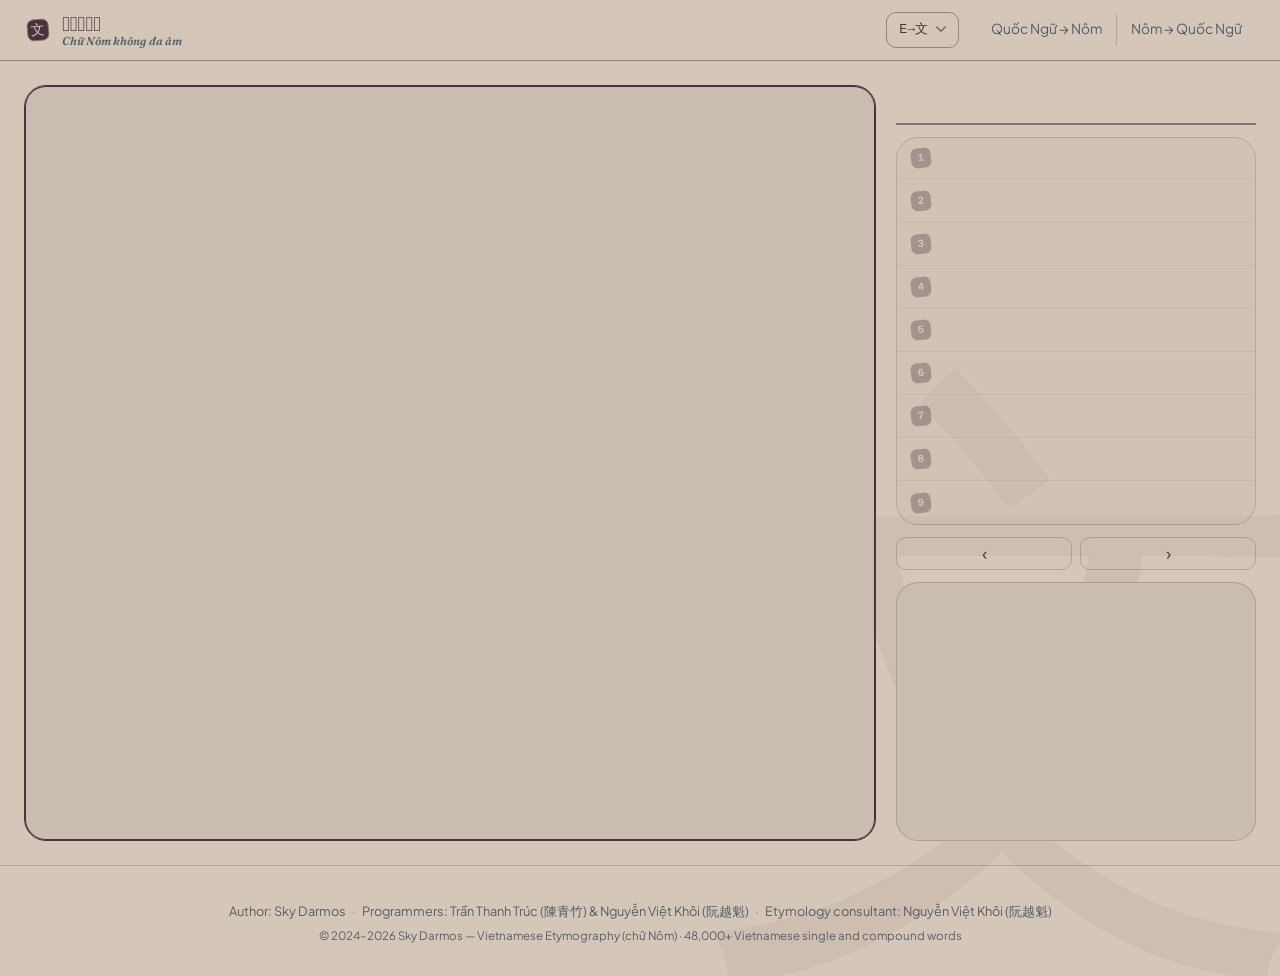
==== commit 5c3878c9: "title chu nom khong da am" ====
--- a/index.html
+++ b/index.html
@@ -3,7 +3,7 @@
 <head>
 <meta charset="utf-8">
 <meta name="viewport" content="width=device-width, initial-scale=1.0">
-<title>Linguaevum — Sinogram IME for Vietnamese Hán Nôm</title>
+<title>𫳘喃空多音 Chữ Nôm không đa âm — Sinogram IME for Vietnamese Hán Nôm</title>
 <meta name="description" content="Type Vietnamese Quốc Ngữ and convert it to Hán Nôm (chữ Nôm) Sinographs, or the reverse, with a compound-aware dictionary of 48,000+ words.">
 <link rel="icon" type="image/svg+xml" href="./favicon.svg">
 <link rel="preconnect" href="https://fonts.googleapis.com">
@@ -29,6 +29,10 @@
   <div class="waitscreen__spinner" aria-hidden="true">
     <img src="./favicon.svg" alt="" class="waitscreen__mark">
   </div>
+  <p class="waitscreen__wordmark" aria-hidden="true">
+    <span class="waitscreen__nom" lang="vi-Hani">𫳘喃空多音</span>
+    <span class="waitscreen__quoc">Chữ Nôm không đa âm</span>
+  </p>
   <p class="waitscreen__text">Loading the Sino-Nôm dictionary…</p>
 </div>
 
@@ -36,7 +40,10 @@
   <div class="site-header__inner">
     <a class="brand" href="./">
       <img src="./favicon.svg" alt="" class="brand-mark" width="28" height="28">
-      <span class="brand-name">Linguaevum</span>
+      <span class="brand-wordmark">
+        <span class="brand-name-nom" lang="vi-Hani" aria-hidden="true">𫳘喃空多音</span>
+        <span class="brand-name-quoc">Chữ Nôm không đa âm</span>
+      </span>
     </a>
 
     <div class="toolbar">
--- a/css/styles.css
+++ b/css/styles.css
@@ -1,5 +1,5 @@
 /* ==========================================================================
-   Linguaevum — Sinogram IME
+   Chữ Nôm không đa âm — Sinogram IME
    Skin: "ink on paper" — a chop-stamp / manuscript reading built from
    exactly four colors, each doing one job:
 
@@ -263,6 +263,30 @@
   height: 40px;
 }
 
+.waitscreen__wordmark {
+  margin: 0;
+  display: flex;
+  flex-direction: column;
+  align-items: center;
+  gap: 2px;
+  line-height: 1.1;
+}
+
+.waitscreen__nom {
+  font-family: var(--font-content);
+  font-size: 1.6rem;
+  font-weight: 600;
+  color: var(--color-text);
+}
+
+.waitscreen__quoc {
+  font-family: var(--font-display);
+  font-style: italic;
+  font-weight: 600;
+  font-size: .95rem;
+  color: var(--color-text-muted);
+}
+
 .waitscreen__text {
   margin: 0;
   font-family: var(--font-display);
@@ -304,7 +328,11 @@
   gap: 10px;
 }
 
-.brand:hover .brand-name, .brand:focus-visible .brand-name {
+.brand:hover .brand-name-quoc, .brand:focus-visible .brand-name-quoc {
+  color: var(--mauve);
+}
+
+.brand:hover .brand-name-nom, .brand:focus-visible .brand-name-nom {
   color: var(--mauve);
 }
 
@@ -312,13 +340,33 @@
   flex: 0 0 auto;
 }
 
-.brand-name {
+/* Stacked double-script wordmark: the Nôm glyphs read as the primary
+   mark (same weight/role the single-line "Linguaevum" wordmark used to
+   carry), with the Quốc Ngữ form underneath as a caption/gloss — the
+   same relationship a chop stamp has to the reading printed beside it. */
+.brand-wordmark {
+  display: flex;
+  flex-direction: column;
+  line-height: 1.05;
+  white-space: nowrap;
+}
+
+.brand-name-nom {
+  font-family: var(--font-content);
+  font-size: 1.3rem;
+  font-weight: 600;
+  letter-spacing: .01em;
+  color: var(--color-text);
+  transition: color .12s ease;
+}
+
+.brand-name-quoc {
   font-family: var(--font-display);
   font-style: italic;
   font-weight: 600;
-  font-size: 1.3rem;
+  font-size: .72rem;
   letter-spacing: .01em;
-  white-space: nowrap;
+  color: var(--color-text-muted);
   transition: color .12s ease;
 }
 
@@ -718,7 +766,8 @@
 }
 
 @media (max-width: 420px) {
-  .brand-name { font-size: 1.1rem; }
+  .brand-name-nom { font-size: 1.1rem; }
+  .brand-name-quoc { font-size: .64rem; }
   .convert-btn { padding: 5px 8px; font-size: .7rem; }
 }
 
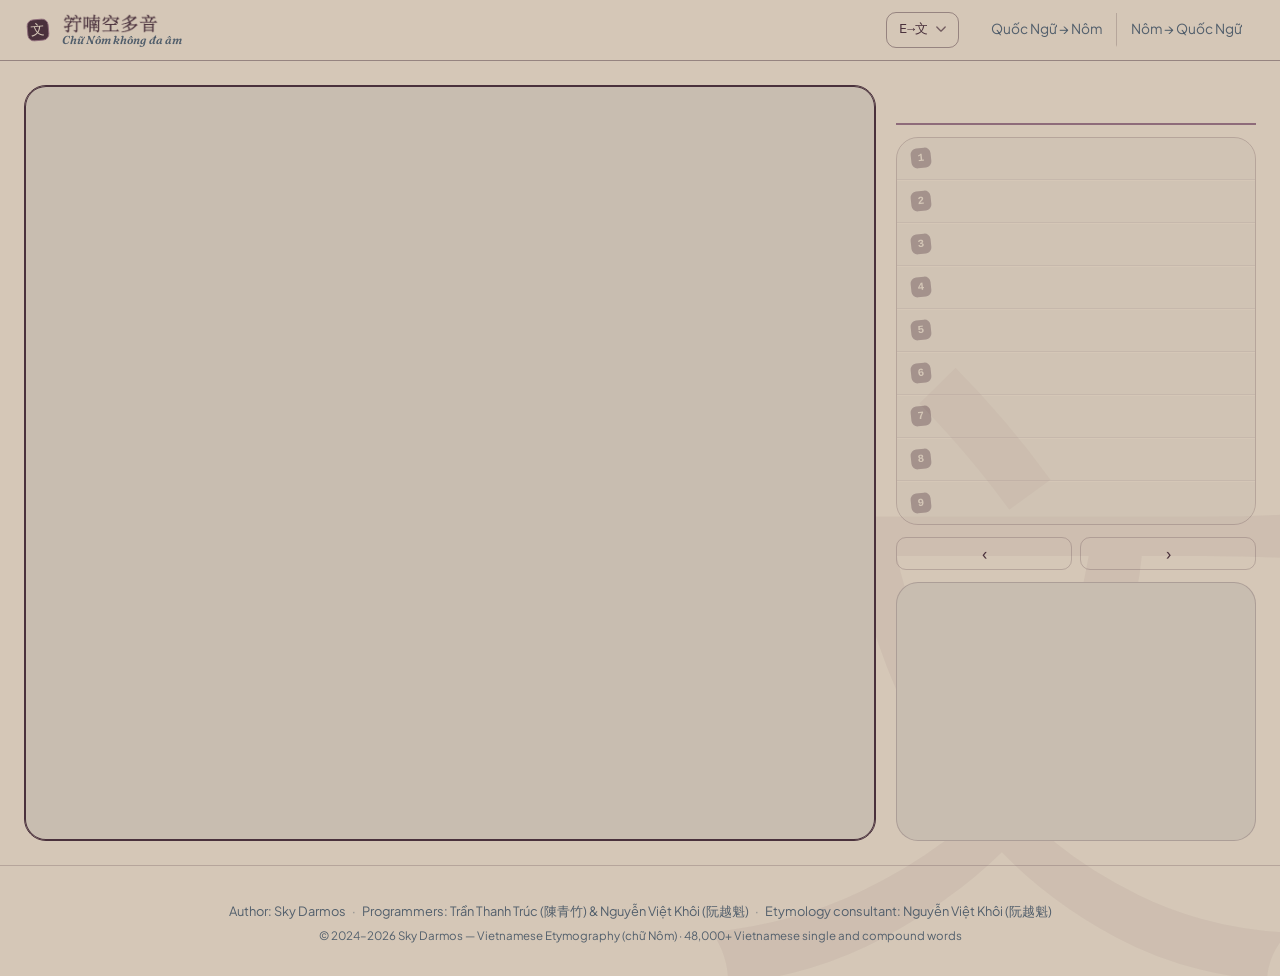
==== commit 684b85b7: "brand name image" ====
--- a/index.html
+++ b/index.html
@@ -3,7 +3,7 @@
 <head>
 <meta charset="utf-8">
 <meta name="viewport" content="width=device-width, initial-scale=1.0">
-<title>𫳘喃空多音 Chữ Nôm không đa âm — Sinogram IME for Vietnamese Hán Nôm</title>
+<title>Chữ Nôm không đa âm — Sinogram IME for Vietnamese Hán Nôm</title>
 <meta name="description" content="Type Vietnamese Quốc Ngữ and convert it to Hán Nôm (chữ Nôm) Sinographs, or the reverse, with a compound-aware dictionary of 48,000+ words.">
 <link rel="icon" type="image/svg+xml" href="./favicon.svg">
 <link rel="preconnect" href="https://fonts.googleapis.com">
@@ -30,7 +30,7 @@
     <img src="./favicon.svg" alt="" class="waitscreen__mark">
   </div>
   <p class="waitscreen__wordmark" aria-hidden="true">
-    <span class="waitscreen__nom" lang="vi-Hani">𫳘喃空多音</span>
+    <img src="./brand-name-nom.png" alt="" class="waitscreen__nom">
     <span class="waitscreen__quoc">Chữ Nôm không đa âm</span>
   </p>
   <p class="waitscreen__text">Loading the Sino-Nôm dictionary…</p>
@@ -41,7 +41,7 @@
     <a class="brand" href="./">
       <img src="./favicon.svg" alt="" class="brand-mark" width="28" height="28">
       <span class="brand-wordmark">
-        <span class="brand-name-nom" lang="vi-Hani" aria-hidden="true">𫳘喃空多音</span>
+        <img src="./brand-name-nom.png" alt="" class="brand-name-nom">
         <span class="brand-name-quoc">Chữ Nôm không đa âm</span>
       </span>
     </a>
--- a/css/styles.css
+++ b/css/styles.css
@@ -272,11 +272,11 @@
   line-height: 1.1;
 }
 
+/* Same pre-rendered image as .brand-name-nom — see that rule's comment. */
 .waitscreen__nom {
-  font-family: var(--font-content);
-  font-size: 1.6rem;
-  font-weight: 600;
-  color: var(--color-text);
+  display: block;
+  align-self: center;
+  height: 1.6rem;
 }
 
 .waitscreen__quoc {
@@ -332,10 +332,6 @@
   color: var(--mauve);
 }
 
-.brand:hover .brand-name-nom, .brand:focus-visible .brand-name-nom {
-  color: var(--mauve);
-}
-
 .brand-mark {
   flex: 0 0 auto;
 }
@@ -351,13 +347,21 @@
   white-space: nowrap;
 }
 
+/* .brand-name-nom is now a pre-rendered image (baked at --color-text
+   ink, transparent background) instead of live text in --font-content.
+   Reason: the leading glyph is U+2BCD8 (Extension-E), which has the
+   same "no OS font has this, and the self-hosted CJK/Nôm stack takes a
+   beat to load" problem the favicon.svg swap already solved for the
+   tab icon — this fixes the equivalent flash-of-missing-glyph on the
+   in-page wordmark. Baked-in color means it no longer participates in
+   the brand hover tint; only .brand-name-quoc shifts to --mauve now.
+   height is in rem so it scales with the root font size the same way
+   the old font-size did; width is intentionally omitted so the browser
+   derives it from the image's natural aspect ratio. */
 .brand-name-nom {
-  font-family: var(--font-content);
-  font-size: 1.3rem;
-  font-weight: 600;
-  letter-spacing: .01em;
-  color: var(--color-text);
-  transition: color .12s ease;
+  display: block;
+  align-self: flex-start;
+  height: 1.3rem;
 }
 
 .brand-name-quoc {
@@ -766,7 +770,7 @@
 }
 
 @media (max-width: 420px) {
-  .brand-name-nom { font-size: 1.1rem; }
+  .brand-name-nom { height: 1.1rem; }
   .brand-name-quoc { font-size: .64rem; }
   .convert-btn { padding: 5px 8px; font-size: .7rem; }
 }
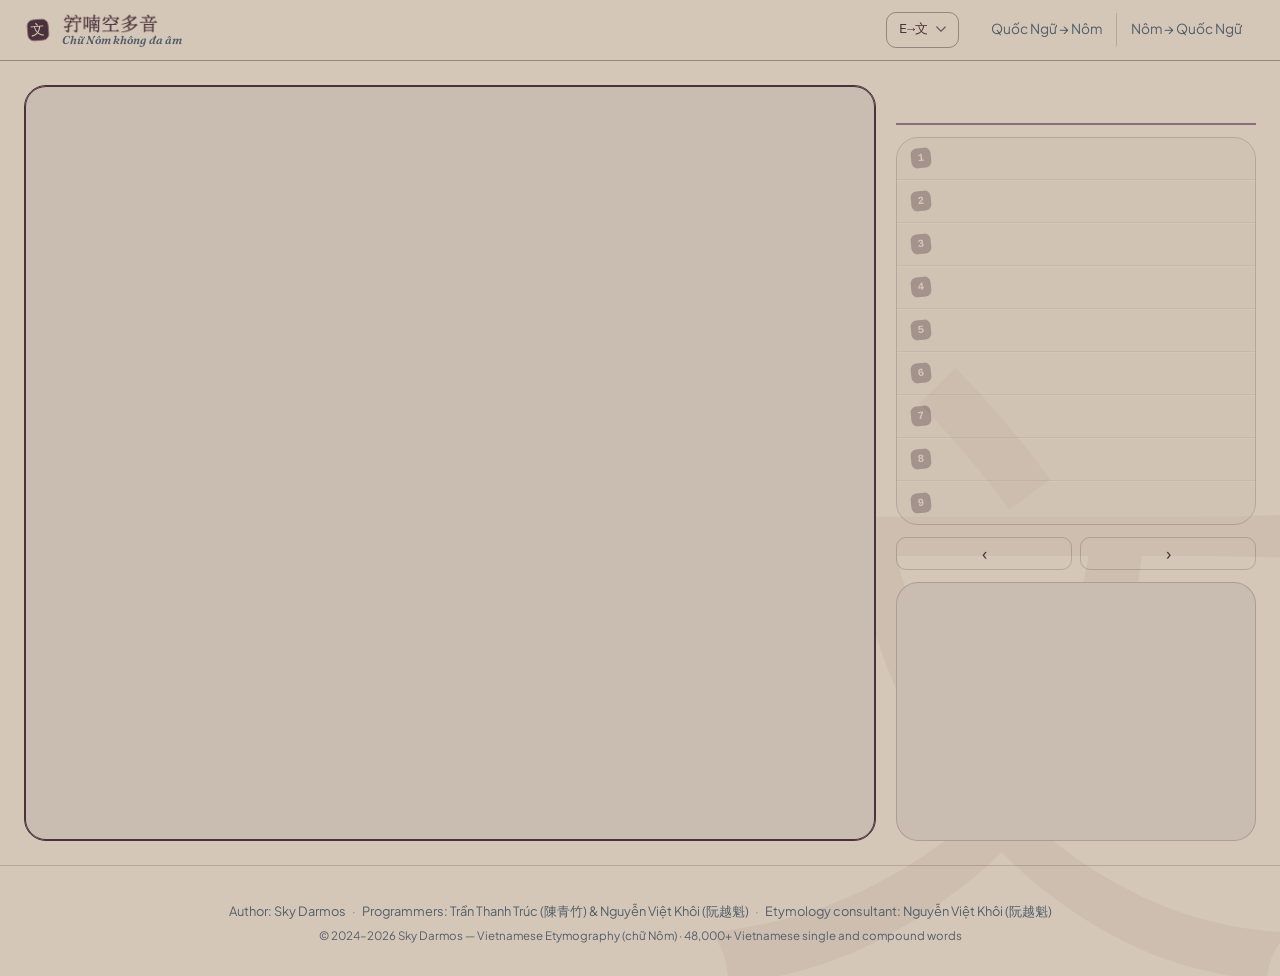
==== commit a54306f5: "both brand name image and text changes color" ====
--- a/index.html
+++ b/index.html
@@ -30,7 +30,7 @@
     <img src="./favicon.svg" alt="" class="waitscreen__mark">
   </div>
   <p class="waitscreen__wordmark" aria-hidden="true">
-    <img src="./brand-name-nom.png" alt="" class="waitscreen__nom">
+    <span class="waitscreen__nom"></span>
     <span class="waitscreen__quoc">Chữ Nôm không đa âm</span>
   </p>
   <p class="waitscreen__text">Loading the Sino-Nôm dictionary…</p>
@@ -41,7 +41,7 @@
     <a class="brand" href="./">
       <img src="./favicon.svg" alt="" class="brand-mark" width="28" height="28">
       <span class="brand-wordmark">
-        <img src="./brand-name-nom.png" alt="" class="brand-name-nom">
+        <span class="brand-name-nom" aria-hidden="true"></span>
         <span class="brand-name-quoc">Chữ Nôm không đa âm</span>
       </span>
     </a>
--- a/css/styles.css
+++ b/css/styles.css
@@ -272,11 +272,22 @@
   line-height: 1.1;
 }
 
-/* Same pre-rendered image as .brand-name-nom — see that rule's comment. */
+/* Same masked image as .brand-name-nom — see that rule's comment.
+   No hover state here since the waitscreen isn't interactive. */
 .waitscreen__nom {
   display: block;
   align-self: center;
   height: 1.6rem;
+  aspect-ratio: 215 / 46;
+  background-color: var(--color-text);
+  -webkit-mask-image: url('../brand-name-nom.png');
+  mask-image: url('../brand-name-nom.png');
+  -webkit-mask-size: contain;
+  mask-size: contain;
+  -webkit-mask-repeat: no-repeat;
+  mask-repeat: no-repeat;
+  -webkit-mask-position: center;
+  mask-position: center;
 }
 
 .waitscreen__quoc {
@@ -332,6 +343,10 @@
   color: var(--mauve);
 }
 
+.brand:hover .brand-name-nom, .brand:focus-visible .brand-name-nom {
+  background-color: var(--mauve);
+}
+
 .brand-mark {
   flex: 0 0 auto;
 }
@@ -347,21 +362,32 @@
   white-space: nowrap;
 }
 
-/* .brand-name-nom is now a pre-rendered image (baked at --color-text
-   ink, transparent background) instead of live text in --font-content.
-   Reason: the leading glyph is U+2BCD8 (Extension-E), which has the
-   same "no OS font has this, and the self-hosted CJK/Nôm stack takes a
-   beat to load" problem the favicon.svg swap already solved for the
-   tab icon — this fixes the equivalent flash-of-missing-glyph on the
-   in-page wordmark. Baked-in color means it no longer participates in
-   the brand hover tint; only .brand-name-quoc shifts to --mauve now.
-   height is in rem so it scales with the root font size the same way
-   the old font-size did; width is intentionally omitted so the browser
-   derives it from the image's natural aspect ratio. */
+/* .brand-name-nom is now a CSS mask over brand-name-nom.png rather than
+   live text in --font-content. Reason: the leading glyph is U+2BCD8
+   (Extension-E), which has the same "no OS font has this, and the
+   self-hosted CJK/Nôm stack takes a beat to load" problem favicon.svg
+   already solved for the tab icon — this fixes the equivalent flash-of-
+   missing-glyph on the in-page wordmark. Using it as a mask (rather
+   than an <img>) means only the PNG's alpha channel (the glyph shapes)
+   is used — the actual color comes from background-color below, so it
+   can still hover-tint to --mauve exactly like .brand-name-quoc does.
+   aspect-ratio matches the source crop (215x46) so height alone (in
+   rem, same role the old font-size played) is enough to size it. */
 .brand-name-nom {
   display: block;
   align-self: flex-start;
   height: 1.3rem;
+  aspect-ratio: 215 / 46;
+  background-color: var(--color-text);
+  -webkit-mask-image: url('../brand-name-nom.png');
+  mask-image: url('../brand-name-nom.png');
+  -webkit-mask-size: contain;
+  mask-size: contain;
+  -webkit-mask-repeat: no-repeat;
+  mask-repeat: no-repeat;
+  -webkit-mask-position: left center;
+  mask-position: left center;
+  transition: background-color .12s ease;
 }
 
 .brand-name-quoc {
